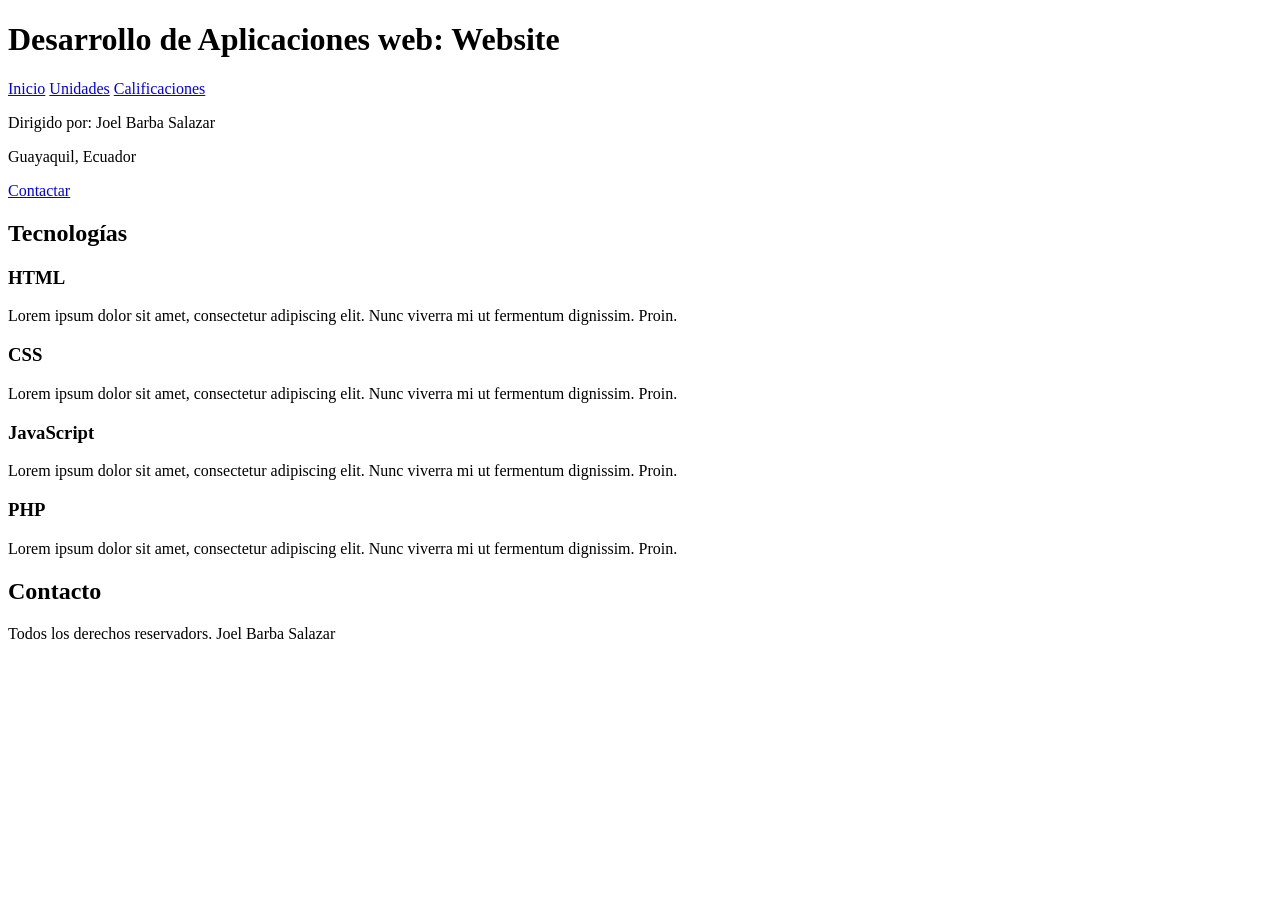
==== index.html @ 44aaf431 "first commit" ====
<!DOCTYPE html>
<html lang="en"><!-- el idioma -->
<head>
    <meta charset="UTF-8"> <!-- El encoding, ñ, tildes-->
    <meta name="viewport" content="width=device-width, initial-scale=1.0"> <!---->
    <title>DAW 6-7</title> <!-- Titulo de la pagina -->
</head>
<body>
    <header>
        <h1>Desarrollo de Aplicaciones web: Website</h1>
    </header>
    <nav>
        <a href="index.html">Inicio</a>
        <a href="unidades.html">Unidades</a>
        <a href="#">Calificaciones</a><!-- Simular el enlace -->
    </nav>
    <section>
        <p>Dirigido por: Joel Barba Salazar</p>
        <p>Guayaquil, Ecuador</p>
        <a href="#">Contactar</a>
    </section>
    <main>
        <h2>Tecnologías</h2>
        <section>
            <h3>HTML</h3>
            <p>Lorem ipsum dolor sit amet, consectetur adipiscing elit. Nunc viverra mi ut fermentum dignissim. Proin.</p>
        </section>
        <section>
            <h3>CSS</h3>
            <p>Lorem ipsum dolor sit amet, consectetur adipiscing elit. Nunc viverra mi ut fermentum dignissim. Proin.</p>
        </section>
        <section>
            <h3>JavaScript</h3>
            <p>Lorem ipsum dolor sit amet, consectetur adipiscing elit. Nunc viverra mi ut fermentum dignissim. Proin.</p>
        </section>
        <section>
            <h3>PHP</h3>
            <p>Lorem ipsum dolor sit amet, consectetur adipiscing elit. Nunc viverra mi ut fermentum dignissim. Proin.</p>
        </section>
    </main>
    <section>
        <h2>Contacto</h2>
    </section>
    <footer>
        <p>Todos los derechos reservadors. Joel Barba Salazar</p>
    </footer>
    
</body>
</html>
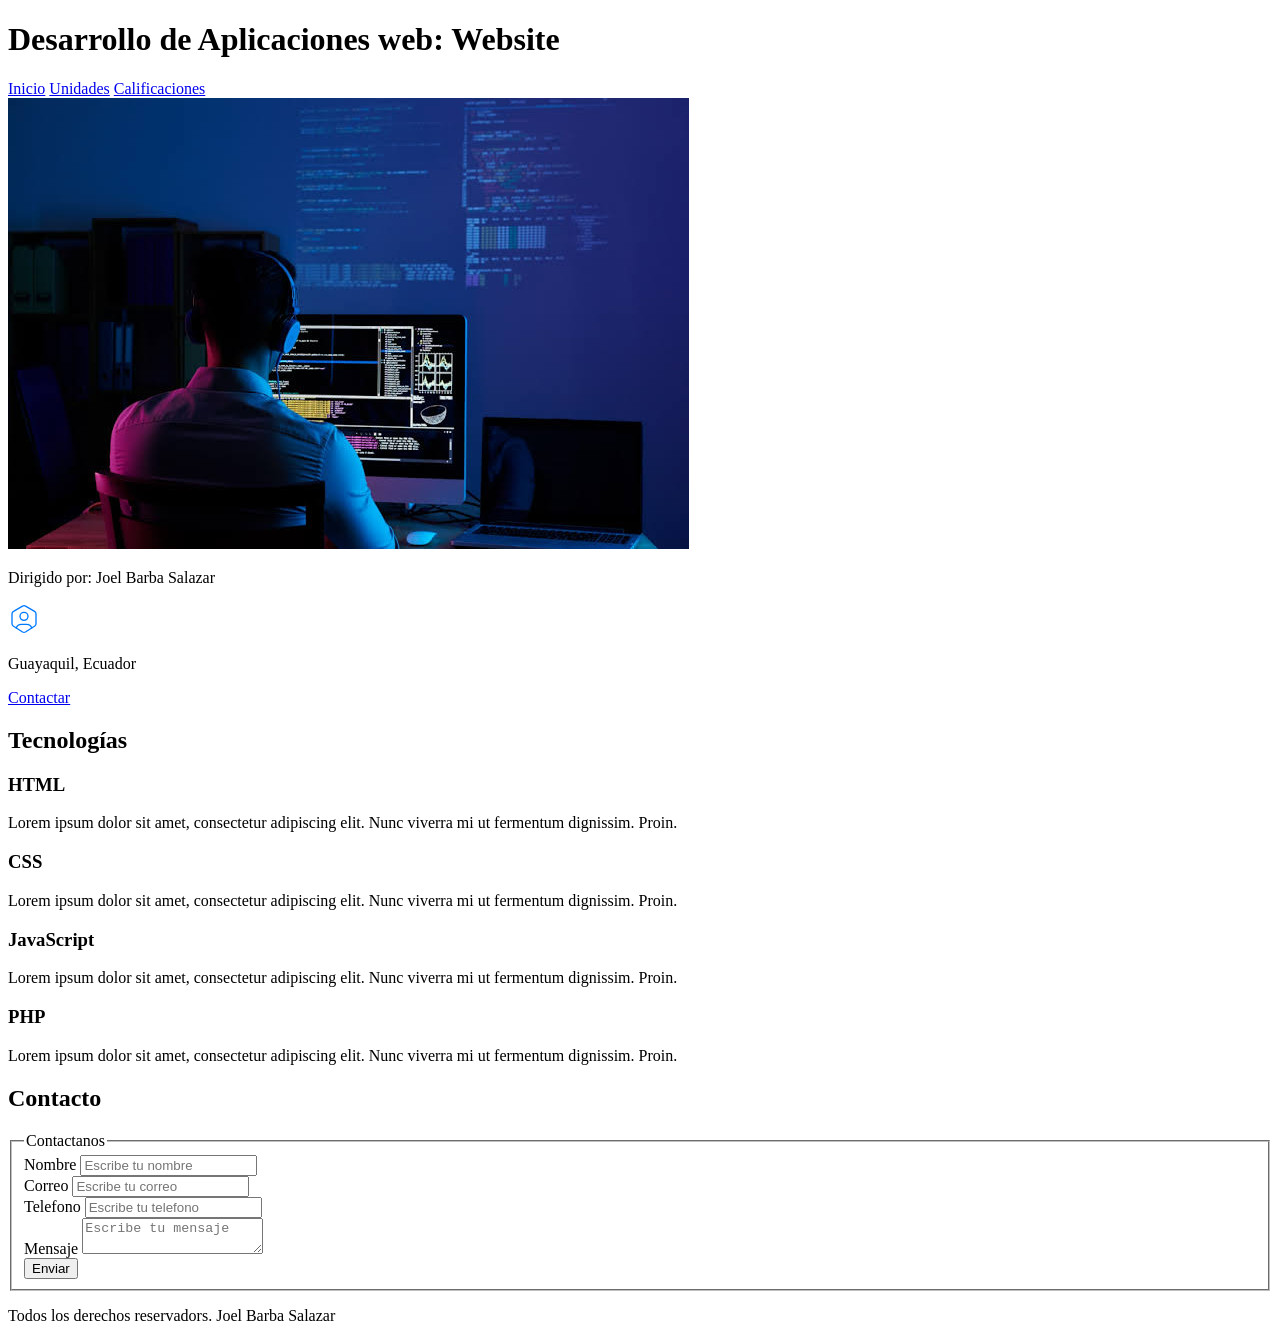
==== commit 9e15e484: "Imagenes y Formularios" ====
--- a/index.html
+++ b/index.html
@@ -1,49 +1,116 @@
-<!DOCTYPE html>
-<html lang="en"><!-- el idioma -->
-<head>
-    <meta charset="UTF-8"> <!-- El encoding, ñ, tildes-->
-    <meta name="viewport" content="width=device-width, initial-scale=1.0"> <!---->
-    <title>DAW 6-7</title> <!-- Titulo de la pagina -->
-</head>
-<body>
+<!doctype html>
+<html lang="en">
+  <!-- el idioma -->
+  <head>
+    <meta charset="UTF-8" />
+    <!-- El encoding, ñ, tildes-->
+    <meta name="viewport" content="width=device-width, initial-scale=1.0" />
+    <!---->
+    <title>DAW 6-7</title>
+    <!-- Titulo de la pagina -->
+  </head>
+  <body>
     <header>
-        <h1>Desarrollo de Aplicaciones web: Website</h1>
+      <h1>Desarrollo de Aplicaciones web: Website</h1>
     </header>
     <nav>
-        <a href="index.html">Inicio</a>
-        <a href="unidades.html">Unidades</a>
-        <a href="#">Calificaciones</a><!-- Simular el enlace -->
+      <a href="index.html">Inicio</a>
+      <a href="unidades.html">Unidades</a>
+      <a href="#">Calificaciones</a
+      ><!-- Simular el enlace -->
     </nav>
+    <img src="imagenes/devweb.jpg" />
     <section>
-        <p>Dirigido por: Joel Barba Salazar</p>
-        <p>Guayaquil, Ecuador</p>
-        <a href="#">Contactar</a>
+      <p>Dirigido por: Joel Barba Salazar</p>
+      <!--
+version: "2.31"
+unicode: "fc4e"
+
+-->
+      <svg
+        xmlns="http://www.w3.org/2000/svg"
+        width="32"
+        height="32"
+        viewBox="0 0 24 24"
+        fill="none"
+        stroke="#007aff"
+        stroke-width="1"
+        stroke-linecap="round"
+        stroke-linejoin="round"
+      >
+        <path d="M12 13a3 3 0 1 0 0 -6a3 3 0 0 0 0 6z" />
+        <path
+          d="M6.201 18.744a4 4 0 0 1 3.799 -2.744h4a4 4 0 0 1 3.798 2.741"
+        />
+        <path
+          d="M19.875 6.27c.7 .398 1.13 1.143 1.125 1.948v7.284c0 .809 -.443 1.555 -1.158 1.948l-6.75 4.27a2.269 2.269 0 0 1 -2.184 0l-6.75 -4.27a2.225 2.225 0 0 1 -1.158 -1.948v-7.285c0 -.809 .443 -1.554 1.158 -1.947l6.75 -3.98a2.33 2.33 0 0 1 2.25 0l6.75 3.98h-.033z"
+        />
+      </svg>
+
+      <p>Guayaquil, Ecuador</p>
+      <a href="#">Contactar</a>
     </section>
     <main>
-        <h2>Tecnologías</h2>
-        <section>
-            <h3>HTML</h3>
-            <p>Lorem ipsum dolor sit amet, consectetur adipiscing elit. Nunc viverra mi ut fermentum dignissim. Proin.</p>
-        </section>
-        <section>
-            <h3>CSS</h3>
-            <p>Lorem ipsum dolor sit amet, consectetur adipiscing elit. Nunc viverra mi ut fermentum dignissim. Proin.</p>
-        </section>
-        <section>
-            <h3>JavaScript</h3>
-            <p>Lorem ipsum dolor sit amet, consectetur adipiscing elit. Nunc viverra mi ut fermentum dignissim. Proin.</p>
-        </section>
-        <section>
-            <h3>PHP</h3>
-            <p>Lorem ipsum dolor sit amet, consectetur adipiscing elit. Nunc viverra mi ut fermentum dignissim. Proin.</p>
-        </section>
+      <h2>Tecnologías</h2>
+      <section>
+        <h3>HTML</h3>
+        <p>
+          Lorem ipsum dolor sit amet, consectetur adipiscing elit. Nunc viverra
+          mi ut fermentum dignissim. Proin.
+        </p>
+      </section>
+      <section>
+        <h3>CSS</h3>
+        <p>
+          Lorem ipsum dolor sit amet, consectetur adipiscing elit. Nunc viverra
+          mi ut fermentum dignissim. Proin.
+        </p>
+      </section>
+      <section>
+        <h3>JavaScript</h3>
+        <p>
+          Lorem ipsum dolor sit amet, consectetur adipiscing elit. Nunc viverra
+          mi ut fermentum dignissim. Proin.
+        </p>
+      </section>
+      <section>
+        <h3>PHP</h3>
+        <p>
+          Lorem ipsum dolor sit amet, consectetur adipiscing elit. Nunc viverra
+          mi ut fermentum dignissim. Proin.
+        </p>
+      </section>
     </main>
     <section>
-        <h2>Contacto</h2>
+      <h2>Contacto</h2>
+      <form>
+        <fieldset>
+          <legend>Contactanos</legend>
+
+          <div>
+            <label>Nombre</label>
+            <input type="text" placeholder="Escribe tu nombre" />
+          </div>
+          <div>
+            <label>Correo</label>
+            <input type="email" placeholder="Escribe tu correo" />
+          </div>
+          <div>
+            <label>Telefono</label>
+            <input type="tel" placeholder="Escribe tu telefono" />
+          </div>
+          <div>
+            <label>Mensaje</label>
+            <textarea placeholder="Escribe tu mensaje"></textarea>
+          </div>
+          <div>
+            <input type="submit" value="Enviar" />
+          </div>
+        </fieldset>
+      </form>
     </section>
     <footer>
-        <p>Todos los derechos reservadors. Joel Barba Salazar</p>
+      <p>Todos los derechos reservadors. Joel Barba Salazar</p>
     </footer>
-    
-</body>
-</html>+  </body>
+</html>
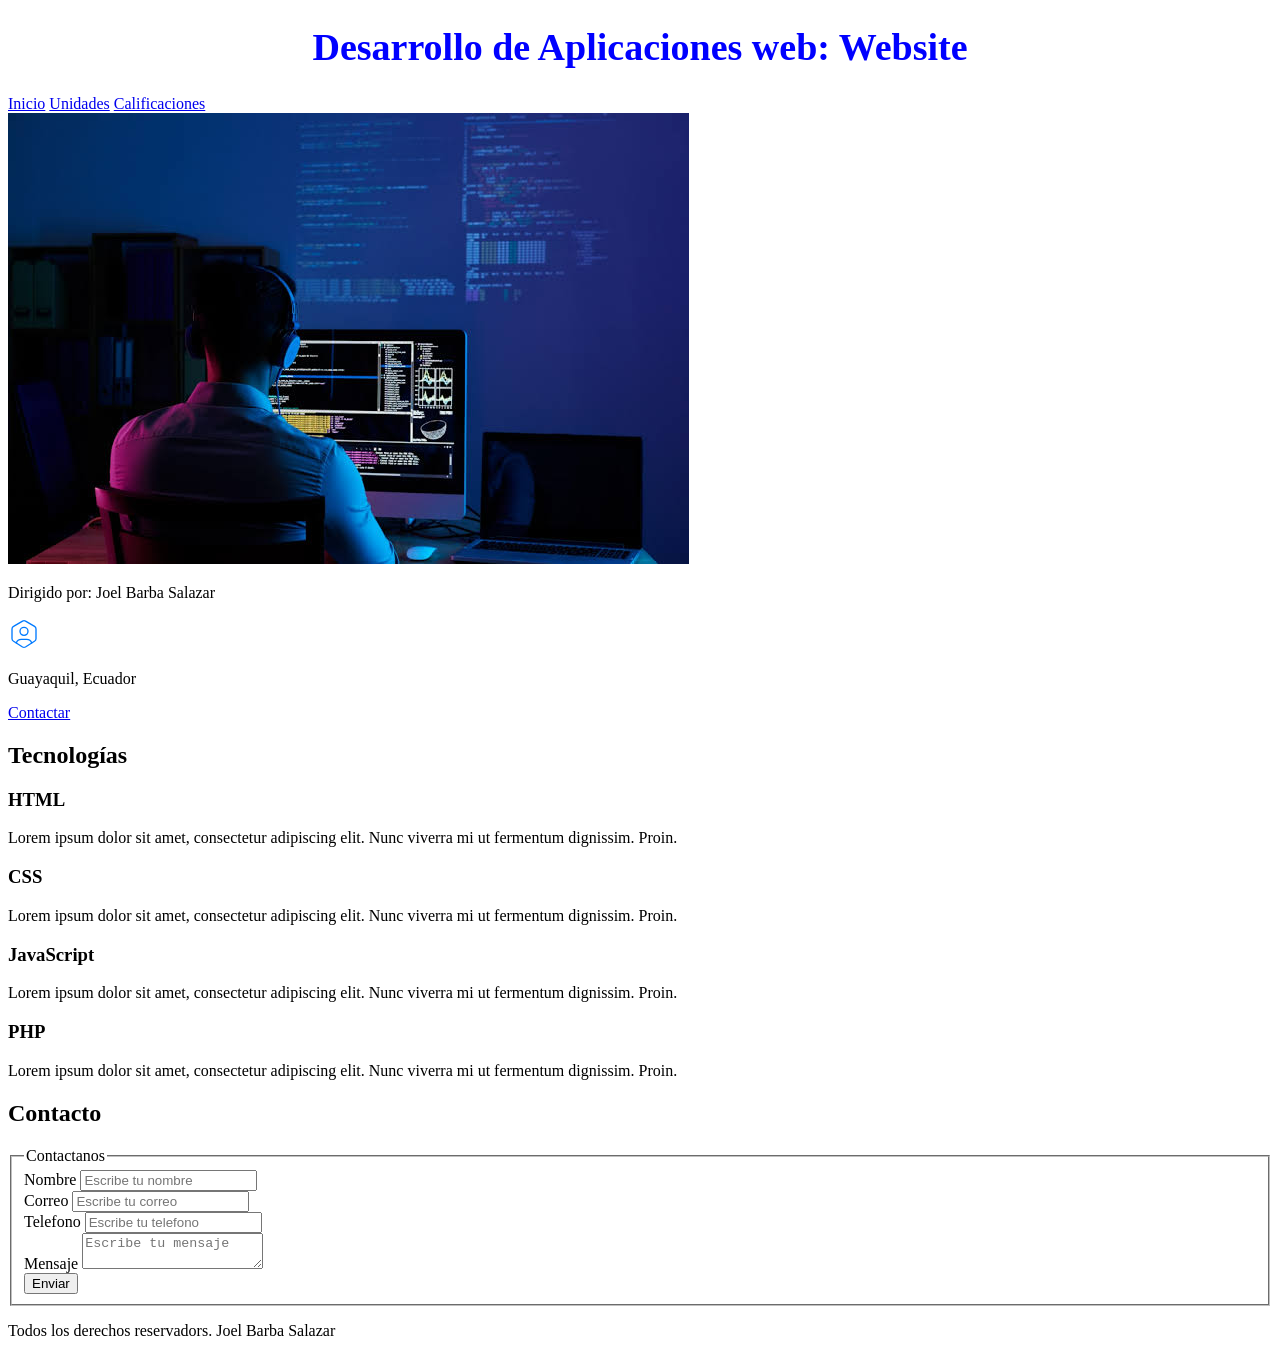
==== commit f4f96d99: "CSS, Selectores y Especificidad" ====
--- a/index.html
+++ b/index.html
@@ -8,10 +8,12 @@
     <!---->
     <title>DAW 6-7</title>
     <!-- Titulo de la pagina -->
+    <link rel="preload" href="css/styles.css" as="style" />
+    <link rel="stylesheet" href="css/styles.css" />
   </head>
   <body>
     <header>
-      <h1>Desarrollo de Aplicaciones web: Website</h1>
+      <h1 class="titulo">Desarrollo de Aplicaciones web: Website</h1>
     </header>
     <nav>
       <a href="index.html">Inicio</a>
@@ -19,7 +21,7 @@
       <a href="#">Calificaciones</a
       ><!-- Simular el enlace -->
     </nav>
-    <img src="imagenes/devweb.jpg" />
+    <img src="images/devweb.jpg" />
     <section>
       <p>Dirigido por: Joel Barba Salazar</p>
       <!--
--- a/css/styles.css
+++ b/css/styles.css
@@ -0,0 +1,17 @@
+html {
+  font-size: 62.5%;
+}
+body {
+  font-size: 16px;
+}
+.titulo {
+  /* las clases no deben iniciar con numeros*/
+  text-align: center;
+  color: blue;
+  font-size: 3.8rem;
+}
+
+span {
+  font-size: 2rem;
+  color: brown !important;
+}
--- a/css/styles.css
+++ b/css/styles.css
@@ -0,0 +1,17 @@
+html {
+  font-size: 62.5%;
+}
+body {
+  font-size: 16px;
+}
+.titulo {
+  /* las clases no deben iniciar con numeros*/
+  text-align: center;
+  color: blue;
+  font-size: 3.8rem;
+}
+
+span {
+  font-size: 2rem;
+  color: brown !important;
+}
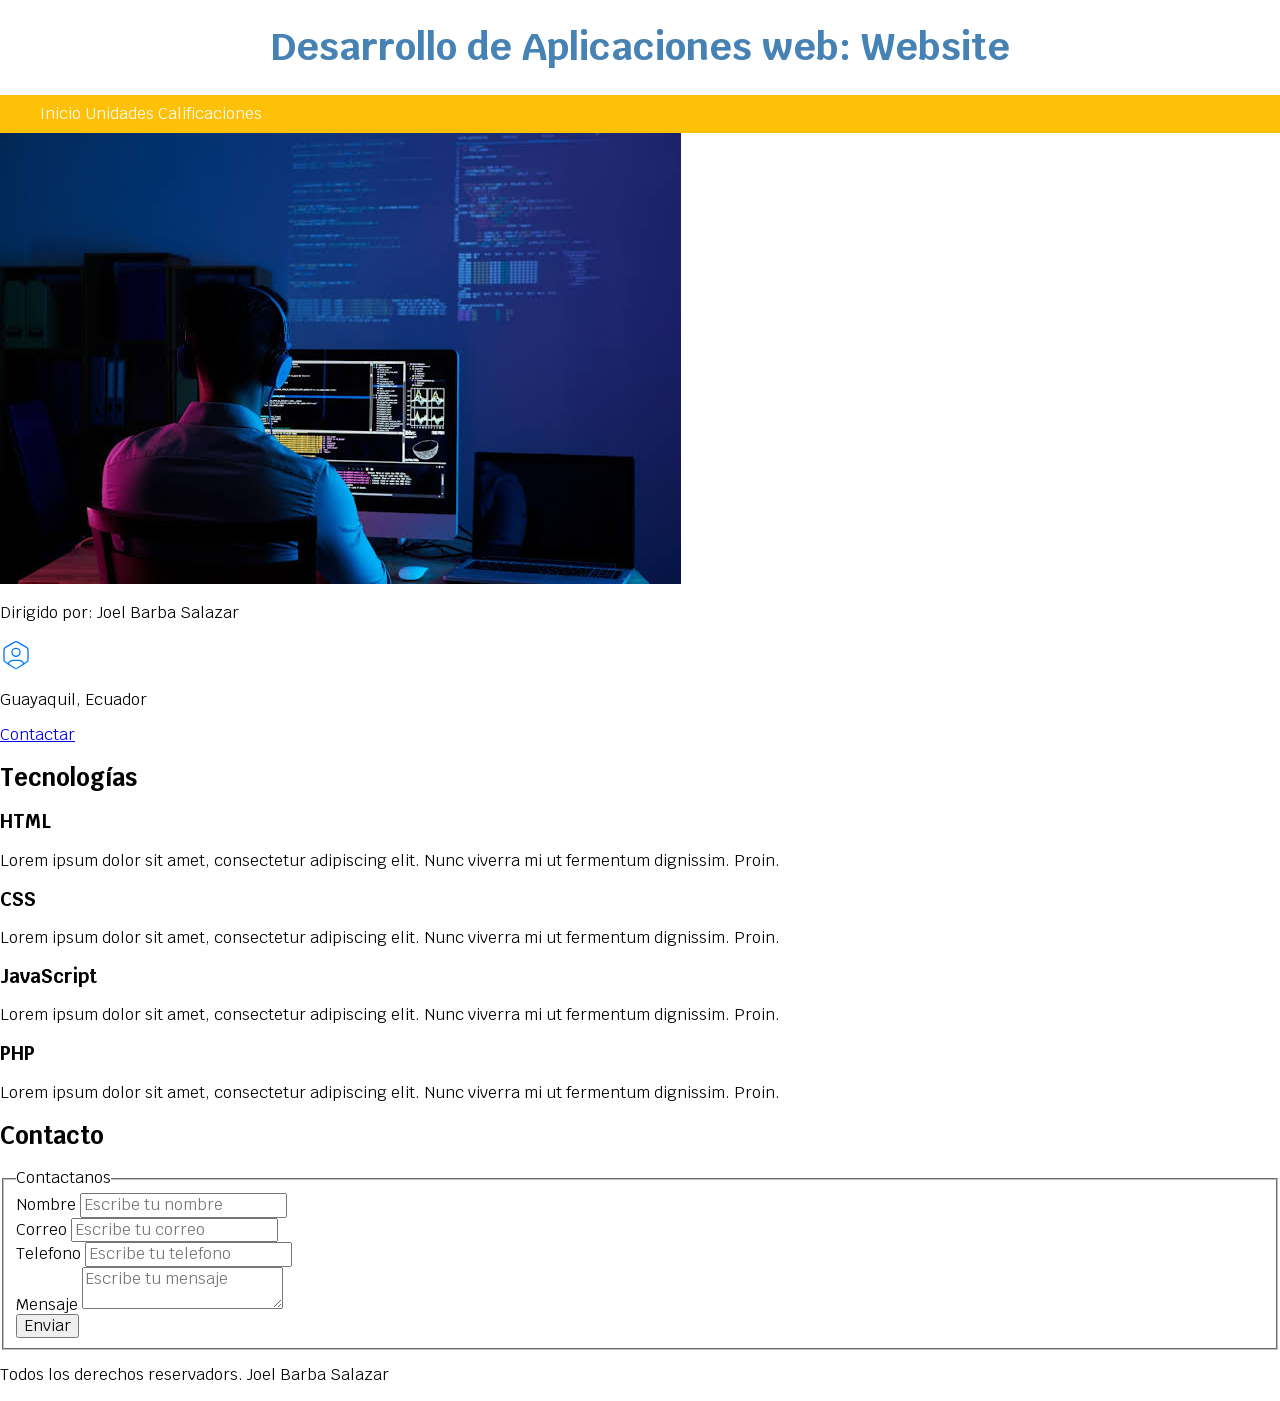
==== commit 563ae71e: "Colors y Display" ====
--- a/index.html
+++ b/index.html
@@ -8,19 +8,30 @@
     <!---->
     <title>DAW 6-7</title>
     <!-- Titulo de la pagina -->
+    <link rel="preload" href="css/normalize.css" as="style" />
+    <link rel="stylesheet" href="css/normalize.css" />
     <link rel="preload" href="css/styles.css" as="style" />
     <link rel="stylesheet" href="css/styles.css" />
+    <link rel="preconnect" href="https://fonts.googleapis.com" />
+    <link rel="preconnect" href="https://fonts.gstatic.com" crossorigin />
+    <link
+      href="https://fonts.googleapis.com/css2?family=Krub:ital,wght@0,300;0,400;0,600;0,700;1,300;1,400;1,600;1,700&display=swap"
+      rel="stylesheet"
+    />
   </head>
   <body>
     <header>
       <h1 class="titulo">Desarrollo de Aplicaciones web: Website</h1>
     </header>
-    <nav>
-      <a href="index.html">Inicio</a>
-      <a href="unidades.html">Unidades</a>
-      <a href="#">Calificaciones</a
-      ><!-- Simular el enlace -->
-    </nav>
+    <div class="nav-bg">
+      <nav class="navegacion-principal contenedor">
+        <a href="index.html">Inicio</a>
+        <a href="unidades.html">Unidades</a>
+        <a href="#">Calificaciones</a
+        ><!-- Simular el enlace -->
+      </nav>
+    </div>
+
     <img src="images/devweb.jpg" />
     <section>
       <p>Dirigido por: Joel Barba Salazar</p>
--- a/css/styles.css
+++ b/css/styles.css
@@ -1,17 +1,51 @@
+:root {
+  /*pseudoelementos para crear variables personalizadas
+  tambien conocidos como custom properties*/
+  --blanco: #ffffff;
+  --oscuro: #212121;
+  --primario: #4682b4;
+  --secundario: rgba(255, 193, 7, 1);
+  --gris: #757575;
+}
 html {
   font-size: 62.5%;
 }
 body {
   font-size: 16px;
+  font-family: "Krub", sans-serif;
+  /*colocarlo aca para que se aplique a todo*/
 }
 .titulo {
   /* las clases no deben iniciar con numeros*/
   text-align: center;
-  color: blue;
+  color: var(--primario);
   font-size: 3.8rem;
+  /*font-family: "Times New Roman", Times, serif; FUENTES SEGURAS*/
 }
 
-span {
+.titulo span {
   font-size: 2rem;
-  color: brown !important;
 }
+
+.contenedor {
+  width: 120rem;
+  margin-top: 0rem;
+  margin-left: auto;
+  margin-right: auto;
+  margin-bottom: 0rem;
+
+  /*margin: 0 auto 0 auto;*/
+  /*margin: 0 auto;*/
+}
+.nav-bg {
+  background-color: var(--secundario);
+}
+.navegacion-principal {
+  padding: 1rem;
+}
+.navegacion-principal a {
+  color: var(--blanco);
+  text-decoration: none;
+  /*Text-Decoration se utiliza
+  para quitar el subrayado a enlaces*/
+}
--- a/css/styles.css
+++ b/css/styles.css
@@ -1,17 +1,51 @@
+:root {
+  /*pseudoelementos para crear variables personalizadas
+  tambien conocidos como custom properties*/
+  --blanco: #ffffff;
+  --oscuro: #212121;
+  --primario: #4682b4;
+  --secundario: rgba(255, 193, 7, 1);
+  --gris: #757575;
+}
 html {
   font-size: 62.5%;
 }
 body {
   font-size: 16px;
+  font-family: "Krub", sans-serif;
+  /*colocarlo aca para que se aplique a todo*/
 }
 .titulo {
   /* las clases no deben iniciar con numeros*/
   text-align: center;
-  color: blue;
+  color: var(--primario);
   font-size: 3.8rem;
+  /*font-family: "Times New Roman", Times, serif; FUENTES SEGURAS*/
 }
 
-span {
+.titulo span {
   font-size: 2rem;
-  color: brown !important;
 }
+
+.contenedor {
+  width: 120rem;
+  margin-top: 0rem;
+  margin-left: auto;
+  margin-right: auto;
+  margin-bottom: 0rem;
+
+  /*margin: 0 auto 0 auto;*/
+  /*margin: 0 auto;*/
+}
+.nav-bg {
+  background-color: var(--secundario);
+}
+.navegacion-principal {
+  padding: 1rem;
+}
+.navegacion-principal a {
+  color: var(--blanco);
+  text-decoration: none;
+  /*Text-Decoration se utiliza
+  para quitar el subrayado a enlaces*/
+}
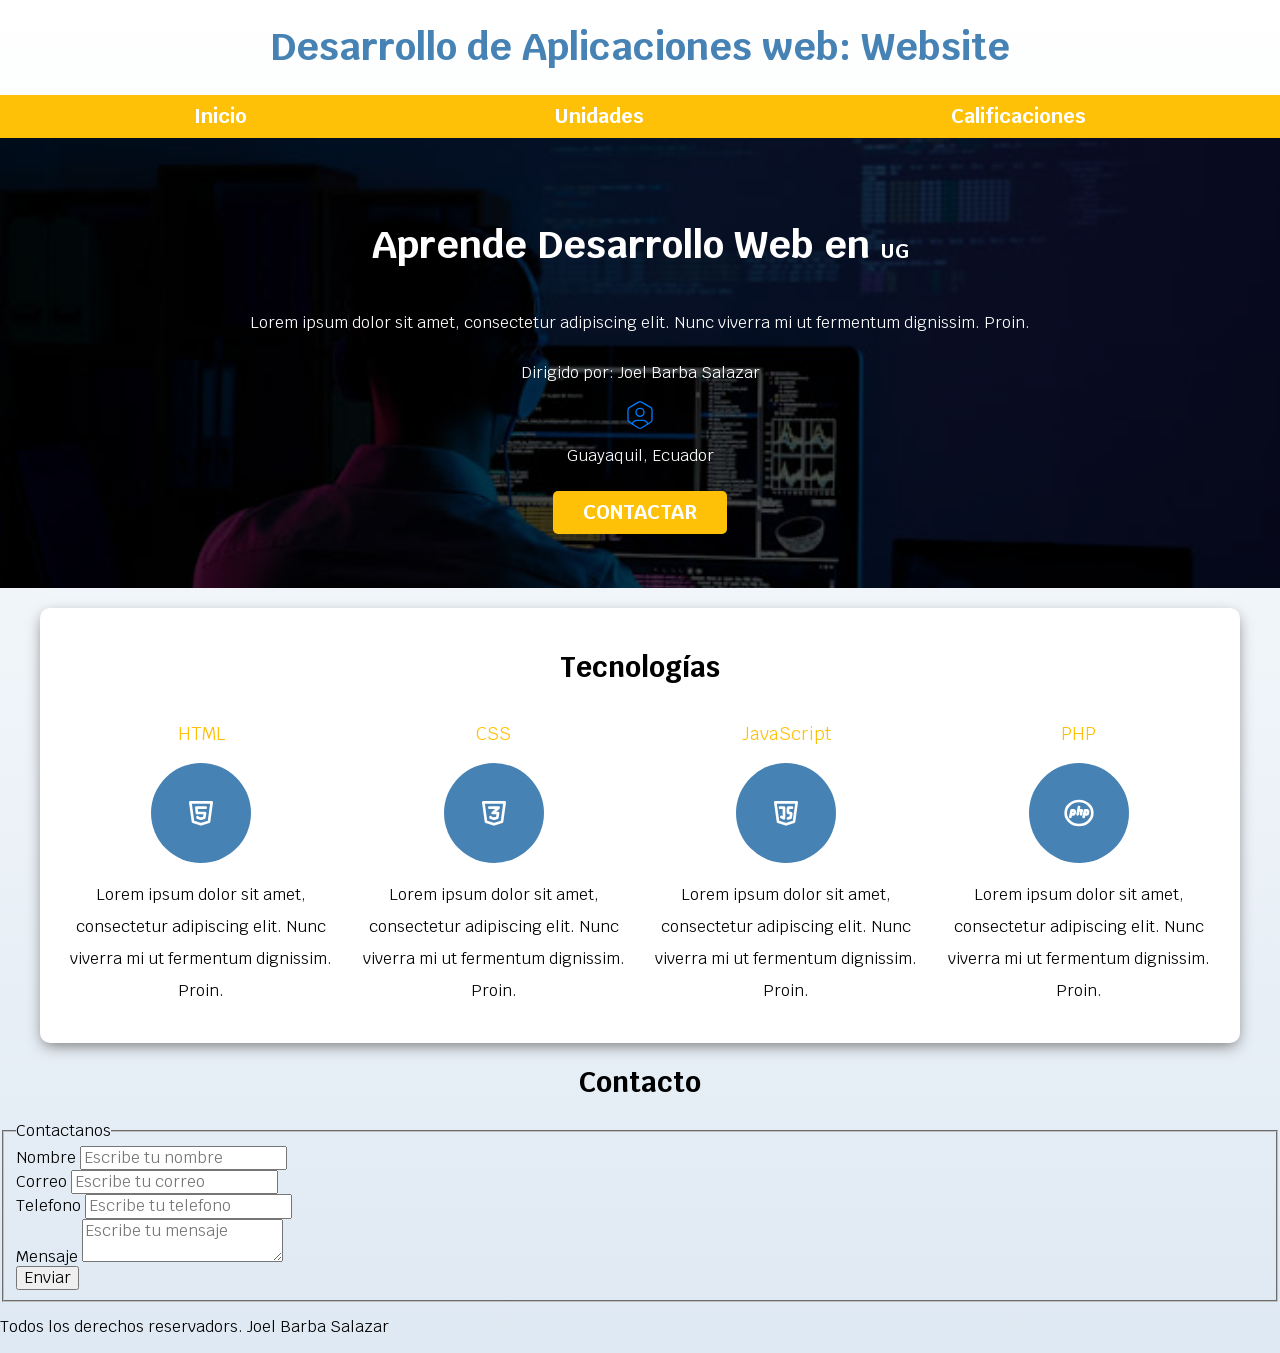
==== commit 38e9c5b7: "Grid" ====
--- a/index.html
+++ b/index.html
@@ -31,68 +31,146 @@
         ><!-- Simular el enlace -->
       </nav>
     </div>
-
-    <img src="images/devweb.jpg" />
-    <section>
-      <p>Dirigido por: Joel Barba Salazar</p>
-      <!--
-version: "2.31"
-unicode: "fc4e"
-
--->
-      <svg
-        xmlns="http://www.w3.org/2000/svg"
-        width="32"
-        height="32"
-        viewBox="0 0 24 24"
-        fill="none"
-        stroke="#007aff"
-        stroke-width="1"
-        stroke-linecap="round"
-        stroke-linejoin="round"
-      >
-        <path d="M12 13a3 3 0 1 0 0 -6a3 3 0 0 0 0 6z" />
-        <path
-          d="M6.201 18.744a4 4 0 0 1 3.799 -2.744h4a4 4 0 0 1 3.798 2.741"
-        />
-        <path
-          d="M19.875 6.27c.7 .398 1.13 1.143 1.125 1.948v7.284c0 .809 -.443 1.555 -1.158 1.948l-6.75 4.27a2.269 2.269 0 0 1 -2.184 0l-6.75 -4.27a2.225 2.225 0 0 1 -1.158 -1.948v-7.285c0 -.809 .443 -1.554 1.158 -1.947l6.75 -3.98a2.33 2.33 0 0 1 2.25 0l6.75 3.98h-.033z"
-        />
-      </svg>
-
-      <p>Guayaquil, Ecuador</p>
-      <a href="#">Contactar</a>
-    </section>
-    <main>
-      <h2>Tecnologías</h2>
-      <section>
-        <h3>HTML</h3>
+    <section class="hero">
+      <div class="contenido-hero">
+        <h2 class="titulo">Aprende Desarrollo Web en <span>UG</span></h2>
         <p>
           Lorem ipsum dolor sit amet, consectetur adipiscing elit. Nunc viverra
           mi ut fermentum dignissim. Proin.
         </p>
-      </section>
-      <section>
-        <h3>CSS</h3>
-        <p>
-          Lorem ipsum dolor sit amet, consectetur adipiscing elit. Nunc viverra
-          mi ut fermentum dignissim. Proin.
-        </p>
-      </section>
-      <section>
-        <h3>JavaScript</h3>
-        <p>
-          Lorem ipsum dolor sit amet, consectetur adipiscing elit. Nunc viverra
-          mi ut fermentum dignissim. Proin.
-        </p>
-      </section>
-      <section>
-        <h3>PHP</h3>
-        <p>
-          Lorem ipsum dolor sit amet, consectetur adipiscing elit. Nunc viverra
-          mi ut fermentum dignissim. Proin.
-        </p>
-      </section>
+        <p>Dirigido por: Joel Barba Salazar</p>
+        <svg
+          xmlns="http://www.w3.org/2000/svg"
+          width="32"
+          height="32"
+          viewBox="0 0 24 24"
+          fill="none"
+          stroke="#007aff"
+          stroke-width="1"
+          stroke-linecap="round"
+          stroke-linejoin="round"
+        >
+          <path d="M12 13a3 3 0 1 0 0 -6a3 3 0 0 0 0 6z" />
+          <path
+            d="M6.201 18.744a4 4 0 0 1 3.799 -2.744h4a4 4 0 0 1 3.798 2.741"
+          />
+          <path
+            d="M19.875 6.27c.7 .398 1.13 1.143 1.125 1.948v7.284c0 .809 -.443 1.555 -1.158 1.948l-6.75 4.27a2.269 2.269 0 0 1 -2.184 0l-6.75 -4.27a2.225 2.225 0 0 1 -1.158 -1.948v-7.285c0 -.809 .443 -1.554 1.158 -1.947l6.75 -3.98a2.33 2.33 0 0 1 2.25 0l6.75 3.98h-.033z"
+          />
+        </svg>
+        <p>Guayaquil, Ecuador</p>
+        <a class="boton" href="#">Contactar</a>
+      </div>
+    </section>
+    <main class="sombra contenedor">
+      <h2>Tecnologías</h2>
+      <div class="lenguajes">
+        <section class="lenguaje">
+          <h3>HTML</h3>
+          <div class="iconos">
+            <svg
+              xmlns="http://www.w3.org/2000/svg"
+              width="32"
+              height="32"
+              viewBox="0 0 24 24"
+              fill="none"
+              stroke="white"
+              stroke-width="2"
+              stroke-linecap="round"
+              stroke-linejoin="round"
+            >
+              <path d="M20 4l-2 14.5l-6 2l-6 -2l-2 -14.5l16 0" />
+              <path d="M15.5 8h-7l.5 4h6l-.5 3.5l-2.5 .75l-2.5 -.75l-.1 -.5" />
+            </svg>
+          </div>
+          <p>
+            Lorem ipsum dolor sit amet, consectetur adipiscing elit. Nunc
+            viverra mi ut fermentum dignissim. Proin.
+          </p>
+        </section>
+        <section class="lenguaje">
+          <h3>CSS</h3>
+          <div class="iconos">
+            <svg
+              xmlns="http://www.w3.org/2000/svg"
+              width="32"
+              height="32"
+              viewBox="0 0 24 24"
+              fill="none"
+              stroke="white"
+              stroke-width="2"
+              stroke-linecap="round"
+              stroke-linejoin="round"
+            >
+              <path d="M20 4l-2 14.5l-6 2l-6 -2l-2 -14.5l16 0" />
+              <path d="M8.5 8h7l-4.5 4h4l-.5 3.5l-2.5 .75l-2.5 -.75l-.1 -.5" />
+            </svg>
+          </div>
+
+          <p>
+            Lorem ipsum dolor sit amet, consectetur adipiscing elit. Nunc
+            viverra mi ut fermentum dignissim. Proin.
+          </p>
+        </section>
+        <section class="lenguaje">
+          <h3>JavaScript</h3>
+          <div class="iconos">
+            <svg
+              xmlns="http://www.w3.org/2000/svg"
+              width="32"
+              height="32"
+              viewBox="0 0 24 24"
+              fill="none"
+              stroke="white"
+              stroke-width="2"
+              stroke-linecap="round"
+              stroke-linejoin="round"
+            >
+              <path d="M20 4l-2 14.5l-6 2l-6 -2l-2 -14.5l16 0" />
+              <path d="M7.5 8h3v8l-2 -1" />
+              <path
+                d="M16.5 8h-2.5a.5 .5 0 0 0 -.5 .5v3a.5 .5 0 0 0 .5 .5h1.423a.5 .5 0 0 1 .495 .57l-.418 2.93l-2 .5"
+              />
+            </svg>
+          </div>
+
+          <p>
+            Lorem ipsum dolor sit amet, consectetur adipiscing elit. Nunc
+            viverra mi ut fermentum dignissim. Proin.
+          </p>
+        </section>
+        <section class="lenguaje">
+          <h3>PHP</h3>
+          <div class="iconos">
+            <svg
+              xmlns="http://www.w3.org/2000/svg"
+              width="32"
+              height="32"
+              viewBox="0 0 24 24"
+              fill="none"
+              stroke="white"
+              stroke-width="2"
+              stroke-linecap="round"
+              stroke-linejoin="round"
+            >
+              <path d="M2 12a10 9 0 1 0 20 0a10 9 0 1 0 -20 0" />
+              <path
+                d="M5.5 15l.395 -1.974l.605 -3.026h1.32a1 1 0 0 1 .986 1.164l-.167 1a1 1 0 0 1 -.986 .836h-1.653"
+              />
+              <path
+                d="M15.5 15l.395 -1.974l.605 -3.026h1.32a1 1 0 0 1 .986 1.164l-.167 1a1 1 0 0 1 -.986 .836h-1.653"
+              />
+              <path d="M12 7.5l-1 5.5" />
+              <path d="M11.6 10h2.4l-.5 3" />
+            </svg>
+          </div>
+
+          <p>
+            Lorem ipsum dolor sit amet, consectetur adipiscing elit. Nunc
+            viverra mi ut fermentum dignissim. Proin.
+          </p>
+        </section>
+      </div>
     </main>
     <section>
       <h2>Contacto</h2>
--- a/css/styles.css
+++ b/css/styles.css
@@ -9,11 +9,19 @@
 }
 html {
   font-size: 62.5%;
+  box-sizing: border-box;
+}
+*,
+*::before,
+*::after {
+  box-sizing: inherit;
 }
 body {
   font-size: 16px;
   font-family: "Krub", sans-serif;
   /*colocarlo aca para que se aplique a todo*/
+  background-image: linear-gradient(to top, #dfe9f3 0%, var(--blanco) 100%);
+  /* to right, to left, to top, to bottom*/
 }
 .titulo {
   /* las clases no deben iniciar con numeros*/
@@ -28,12 +36,14 @@
 }
 
 .contenedor {
-  width: 120rem;
-  margin-top: 0rem;
-  margin-left: auto;
-  margin-right: auto;
-  margin-bottom: 0rem;
-
+  width: 100%;
+  max-width: 120rem;
+  margin: 0 auto;
+  /*
+max-width: 120rem; establece que el contenedor puede medir como máximo 1200 píxeles.
+width: 100%; permite que ocupe el ancho disponible en pantallas pequeñas.
+margin: 0 auto; centra el contenedor horizontalmente.
+  */
   /*margin: 0 auto 0 auto;*/
   /*margin: 0 auto;*/
 }
@@ -41,11 +51,146 @@
   background-color: var(--secundario);
 }
 .navegacion-principal {
-  padding: 1rem;
+  display: flex;
+  flex-direction: column; /* por defecto es row*/
+  align-items: center; /*espacio entre elementos*/
+  /* align-items: center; -> el justify de los columns */
 }
+@media (min-width: 480px) {
+}
+@media (min-width: 768px) {
+  .navegacion-principal {
+    flex-direction: row;
+    justify-content: space-around; /*espacio entre elementos*/
+  }
+}
+@media (min-width: 1140px) {
+}
+@media (min-width: 1400px) {
+}
+
 .navegacion-principal a {
+  display: block;
+  text-align: center;
   color: var(--blanco);
   text-decoration: none;
+  padding: 1rem;
+  font-size: 2rem;
+  font-weight: bold;
   /*Text-Decoration se utiliza
   para quitar el subrayado a enlaces*/
 }
+.navegacion-principal a:hover {
+  background-color: var(--primario);
+  color: var(--oscuro);
+}
+.hero {
+  background-image: url("../images/devweb.jpg");
+  background-repeat: no-repeat;
+  background-size: cover;
+  height: 450px;
+  padding: 20px;
+  position: relative;
+  background-position: center center;
+}
+.contenido-hero {
+  position: absolute;
+  width: 100%;
+  height: 100%;
+  background-color: rgba(0, 0, 0, 0.7); /**Anterior **/
+  background-color: rgb(0 0 0 / 70%);
+  bottom: 0;
+  left: 0;
+  right: 0;
+  top: 0;
+
+  /*alinear horizontal y vertical*/
+  display: flex;
+  flex-direction: column;
+  align-items: center;
+  justify-content: center;
+}
+
+.contenido-hero h2,
+.contenido-hero p {
+  color: var(--blanco);
+  text-align: center;
+}
+h1 {
+  font-size: 3.8rem;
+}
+h2 {
+  font-size: 2.8rem;
+}
+h3 {
+  font-size: 1.8rem;
+}
+h1,
+h2,
+h3 {
+  text-align: center;
+}
+.boton {
+  background-color: var(--secundario);
+  color: var(--blanco);
+  padding: 1rem 3rem;
+  margin-top: 1rem;
+  font-size: 2rem;
+  text-decoration: none;
+  text-transform: uppercase;
+  font-weight: bold;
+  border-radius: 0.5rem;
+  width: 90%;
+  text-align: center;
+}
+@media (min-width: 480px) {
+  .boton {
+    width: auto; /*se resetea el tamaño*/
+  }
+}
+.sombra {
+  box-shadow: 0px 5px 15px -3px #707070;
+  background-color: var(--blanco);
+  padding: 2rem;
+  border-radius: 1rem;
+  margin-top: 2rem;
+}
+
+@media (min-width: 768px) {
+  .lenguajes {
+    display: grid;
+    /*grid-template-columns: 300px 300px;
+    grid-template-rows: 200px 800px;*/
+    /*grid-template-columns: 25% 25% 25% 25%;
+    grid-template-columns: repeat(4, 1fr);*/
+    grid-template-columns: 1fr 1fr 1fr 1fr;
+    text-align: center;
+    column-gap: 1rem; /*poner espacio entre columnas*/
+
+    /*grid: 200px 800px / 300px 300px;*/
+    /*filas / columnas*/
+  }
+}
+.lenguaje {
+  display: flex;
+  flex-direction: column;
+  align-items: center;
+}
+.lenguaje h3 {
+  color: var(--secundario);
+  font-weight: normal;
+}
+.lenguaje p {
+  line-height: 2;
+  text-align: center;
+}
+.lenguaje .iconos {
+  height: 10rem;
+  width: 10rem;
+  background-color: var(--primario);
+  border-radius: 50%;
+  display: flex;
+  flex-direction: row;
+  justify-content: center;
+  align-items: center;
+}
--- a/css/styles.css
+++ b/css/styles.css
@@ -9,11 +9,19 @@
 }
 html {
   font-size: 62.5%;
+  box-sizing: border-box;
+}
+*,
+*::before,
+*::after {
+  box-sizing: inherit;
 }
 body {
   font-size: 16px;
   font-family: "Krub", sans-serif;
   /*colocarlo aca para que se aplique a todo*/
+  background-image: linear-gradient(to top, #dfe9f3 0%, var(--blanco) 100%);
+  /* to right, to left, to top, to bottom*/
 }
 .titulo {
   /* las clases no deben iniciar con numeros*/
@@ -28,12 +36,14 @@
 }
 
 .contenedor {
-  width: 120rem;
-  margin-top: 0rem;
-  margin-left: auto;
-  margin-right: auto;
-  margin-bottom: 0rem;
-
+  width: 100%;
+  max-width: 120rem;
+  margin: 0 auto;
+  /*
+max-width: 120rem; establece que el contenedor puede medir como máximo 1200 píxeles.
+width: 100%; permite que ocupe el ancho disponible en pantallas pequeñas.
+margin: 0 auto; centra el contenedor horizontalmente.
+  */
   /*margin: 0 auto 0 auto;*/
   /*margin: 0 auto;*/
 }
@@ -41,11 +51,146 @@
   background-color: var(--secundario);
 }
 .navegacion-principal {
-  padding: 1rem;
+  display: flex;
+  flex-direction: column; /* por defecto es row*/
+  align-items: center; /*espacio entre elementos*/
+  /* align-items: center; -> el justify de los columns */
 }
+@media (min-width: 480px) {
+}
+@media (min-width: 768px) {
+  .navegacion-principal {
+    flex-direction: row;
+    justify-content: space-around; /*espacio entre elementos*/
+  }
+}
+@media (min-width: 1140px) {
+}
+@media (min-width: 1400px) {
+}
+
 .navegacion-principal a {
+  display: block;
+  text-align: center;
   color: var(--blanco);
   text-decoration: none;
+  padding: 1rem;
+  font-size: 2rem;
+  font-weight: bold;
   /*Text-Decoration se utiliza
   para quitar el subrayado a enlaces*/
 }
+.navegacion-principal a:hover {
+  background-color: var(--primario);
+  color: var(--oscuro);
+}
+.hero {
+  background-image: url("../images/devweb.jpg");
+  background-repeat: no-repeat;
+  background-size: cover;
+  height: 450px;
+  padding: 20px;
+  position: relative;
+  background-position: center center;
+}
+.contenido-hero {
+  position: absolute;
+  width: 100%;
+  height: 100%;
+  background-color: rgba(0, 0, 0, 0.7); /**Anterior **/
+  background-color: rgb(0 0 0 / 70%);
+  bottom: 0;
+  left: 0;
+  right: 0;
+  top: 0;
+
+  /*alinear horizontal y vertical*/
+  display: flex;
+  flex-direction: column;
+  align-items: center;
+  justify-content: center;
+}
+
+.contenido-hero h2,
+.contenido-hero p {
+  color: var(--blanco);
+  text-align: center;
+}
+h1 {
+  font-size: 3.8rem;
+}
+h2 {
+  font-size: 2.8rem;
+}
+h3 {
+  font-size: 1.8rem;
+}
+h1,
+h2,
+h3 {
+  text-align: center;
+}
+.boton {
+  background-color: var(--secundario);
+  color: var(--blanco);
+  padding: 1rem 3rem;
+  margin-top: 1rem;
+  font-size: 2rem;
+  text-decoration: none;
+  text-transform: uppercase;
+  font-weight: bold;
+  border-radius: 0.5rem;
+  width: 90%;
+  text-align: center;
+}
+@media (min-width: 480px) {
+  .boton {
+    width: auto; /*se resetea el tamaño*/
+  }
+}
+.sombra {
+  box-shadow: 0px 5px 15px -3px #707070;
+  background-color: var(--blanco);
+  padding: 2rem;
+  border-radius: 1rem;
+  margin-top: 2rem;
+}
+
+@media (min-width: 768px) {
+  .lenguajes {
+    display: grid;
+    /*grid-template-columns: 300px 300px;
+    grid-template-rows: 200px 800px;*/
+    /*grid-template-columns: 25% 25% 25% 25%;
+    grid-template-columns: repeat(4, 1fr);*/
+    grid-template-columns: 1fr 1fr 1fr 1fr;
+    text-align: center;
+    column-gap: 1rem; /*poner espacio entre columnas*/
+
+    /*grid: 200px 800px / 300px 300px;*/
+    /*filas / columnas*/
+  }
+}
+.lenguaje {
+  display: flex;
+  flex-direction: column;
+  align-items: center;
+}
+.lenguaje h3 {
+  color: var(--secundario);
+  font-weight: normal;
+}
+.lenguaje p {
+  line-height: 2;
+  text-align: center;
+}
+.lenguaje .iconos {
+  height: 10rem;
+  width: 10rem;
+  background-color: var(--primario);
+  border-radius: 50%;
+  display: flex;
+  flex-direction: row;
+  justify-content: center;
+  align-items: center;
+}
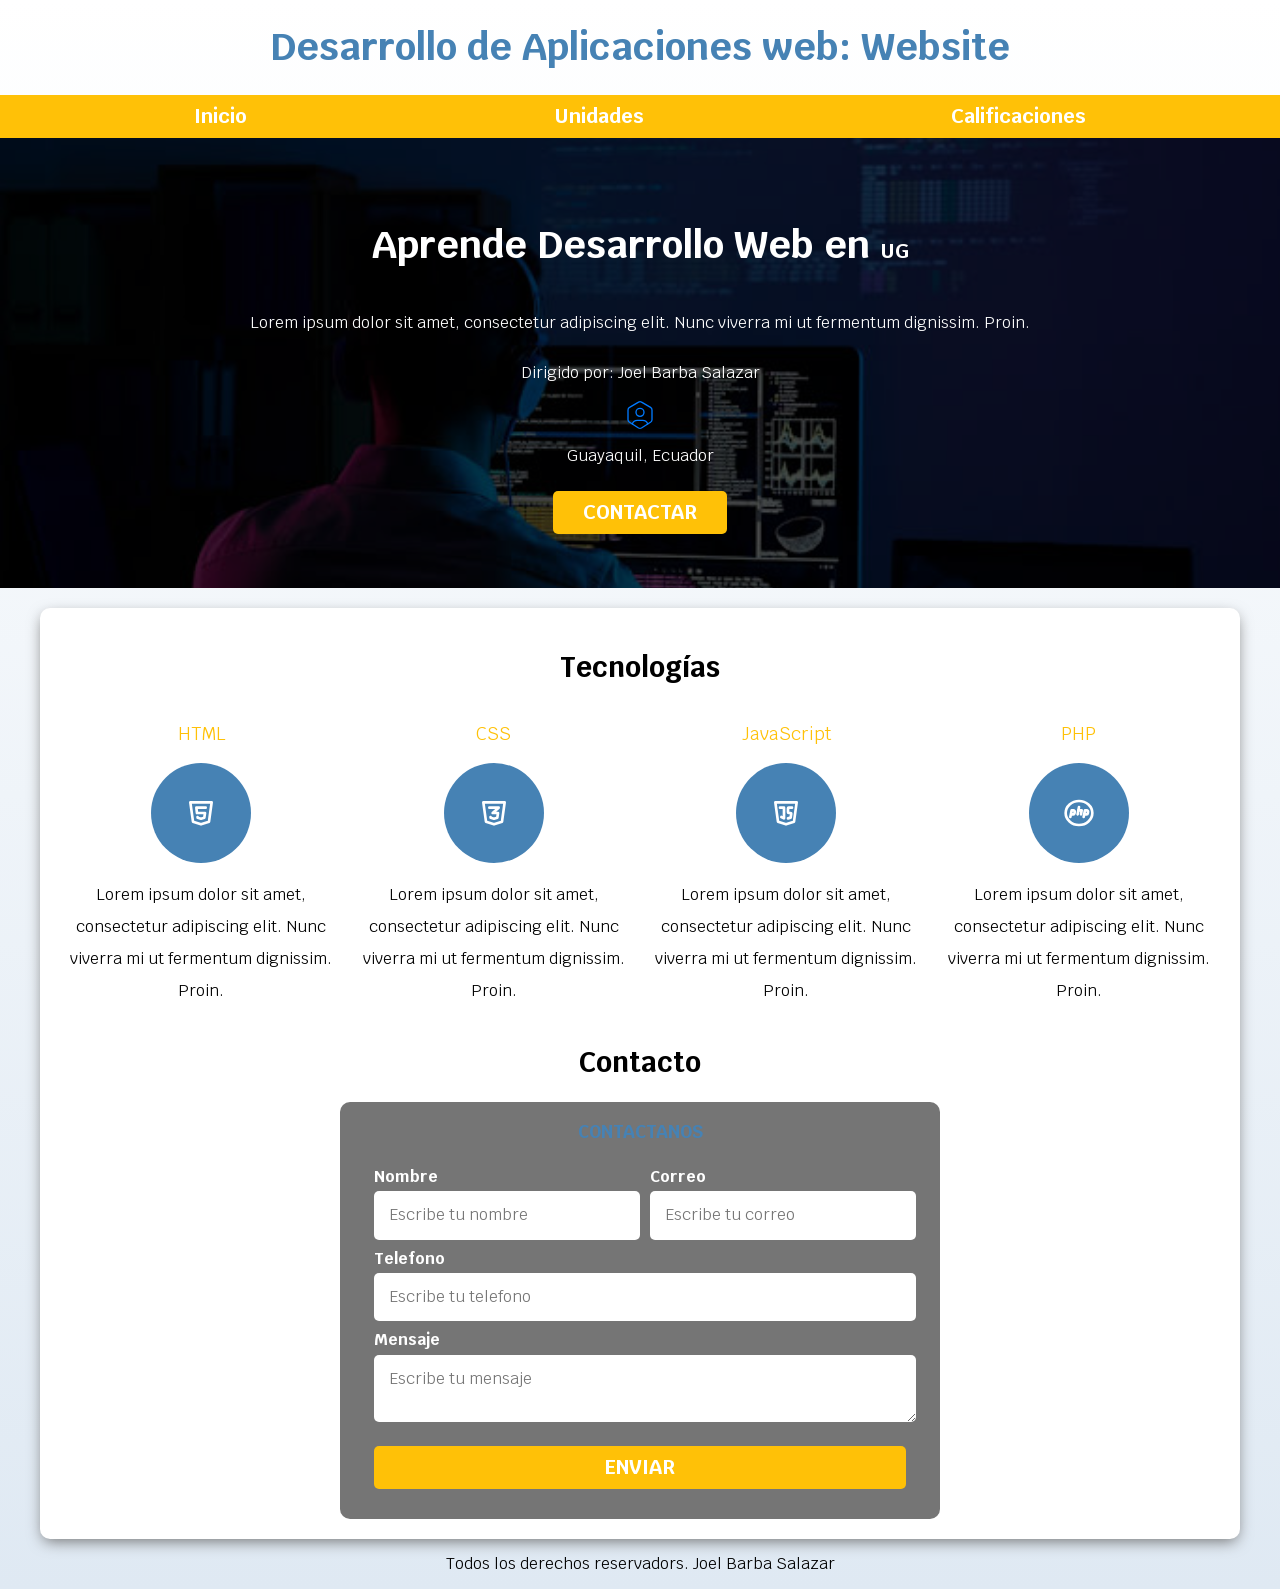
==== commit 24ac9cf3: "Formulario con CSS" ====
--- a/index.html
+++ b/index.html
@@ -171,36 +171,52 @@
           </p>
         </section>
       </div>
+      <section>
+        <h2>Contacto</h2>
+        <form class="formulario">
+          <fieldset>
+            <legend>Contactanos</legend>
+            <div class="contenedor-campos">
+              <div class="campo">
+                <label>Nombre</label>
+                <input
+                  class="input-text"
+                  type="text"
+                  placeholder="Escribe tu nombre"
+                />
+              </div>
+              <div class="campo">
+                <label>Correo</label>
+                <input
+                  class="input-text"
+                  type="email"
+                  placeholder="Escribe tu correo"
+                />
+              </div>
+              <div class="campo">
+                <label>Telefono</label>
+                <input
+                  class="input-text"
+                  type="tel"
+                  placeholder="Escribe tu telefono"
+                />
+              </div>
+              <div class="campo">
+                <label>Mensaje</label>
+                <textarea
+                  class="input-text"
+                  placeholder="Escribe tu mensaje"
+                ></textarea>
+              </div>
+            </div>
+            <div class="enviar">
+              <input class="boton" type="submit" value="Enviar" />
+            </div>
+          </fieldset>
+        </form>
+      </section>
     </main>
-    <section>
-      <h2>Contacto</h2>
-      <form>
-        <fieldset>
-          <legend>Contactanos</legend>
-
-          <div>
-            <label>Nombre</label>
-            <input type="text" placeholder="Escribe tu nombre" />
-          </div>
-          <div>
-            <label>Correo</label>
-            <input type="email" placeholder="Escribe tu correo" />
-          </div>
-          <div>
-            <label>Telefono</label>
-            <input type="tel" placeholder="Escribe tu telefono" />
-          </div>
-          <div>
-            <label>Mensaje</label>
-            <textarea placeholder="Escribe tu mensaje"></textarea>
-          </div>
-          <div>
-            <input type="submit" value="Enviar" />
-          </div>
-        </fieldset>
-      </form>
-    </section>
-    <footer>
+    <footer class="footer">
       <p>Todos los derechos reservadors. Joel Barba Salazar</p>
     </footer>
   </body>
--- a/css/styles.css
+++ b/css/styles.css
@@ -10,6 +10,7 @@
 html {
   font-size: 62.5%;
   box-sizing: border-box;
+  scroll-snap-type: y mandatory;
 }
 *,
 *::before,
@@ -142,6 +143,10 @@
   border-radius: 0.5rem;
   width: 90%;
   text-align: center;
+  border: none;
+}
+.boton:hover {
+  cursor: pointer;
 }
 @media (min-width: 480px) {
   .boton {
@@ -194,3 +199,68 @@
   justify-content: center;
   align-items: center;
 }
+
+/*formulario*/
+.formulario {
+  background-color: var(--gris);
+  width: min(
+    60rem,
+    100%
+  ); /*utiliza el valor mas pequeño entre las dos opciones*/
+  margin: 0 auto;
+  padding: 2rem;
+  border-radius: 1rem;
+}
+.formulario fieldset {
+  border: none;
+}
+.formulario legend {
+  text-align: center;
+  font-size: 1.8rem;
+  text-transform: uppercase;
+  font-weight: 700;
+  margin-bottom: 2rem;
+  color: var(--primario);
+}
+
+.campo {
+  margin-bottom: 1rem;
+}
+.campo label {
+  color: var(--blanco);
+  font-weight: bold;
+  margin-bottom: 0.5rem;
+  display: block;
+}
+.input-text {
+  width: 100%;
+  padding: 1.5rem;
+  border-radius: 0.5rem;
+  border: none;
+}
+.enviar .boton {
+  width: 100%;
+}
+
+@media (min-width: 768px) {
+  .contenedor-campos {
+    display: grid;
+    grid-template-columns: 50% 50%;
+    column-gap: 1rem;
+    grid-template-rows: auto auto auto;
+  }
+  .campo:nth-child(3),
+  .campo:nth-child(4) {
+    grid-column: 1 / 3; /*ocupa las dos columnas*/
+  }
+}
+.footer {
+  text-align: center;
+}
+
+.lenguajes,
+.navegacion-principal,
+.formulario {
+  scroll-snap-align: center;
+  scroll-snap-stop: always;
+}
--- a/css/styles.css
+++ b/css/styles.css
@@ -10,6 +10,7 @@
 html {
   font-size: 62.5%;
   box-sizing: border-box;
+  scroll-snap-type: y mandatory;
 }
 *,
 *::before,
@@ -142,6 +143,10 @@
   border-radius: 0.5rem;
   width: 90%;
   text-align: center;
+  border: none;
+}
+.boton:hover {
+  cursor: pointer;
 }
 @media (min-width: 480px) {
   .boton {
@@ -194,3 +199,68 @@
   justify-content: center;
   align-items: center;
 }
+
+/*formulario*/
+.formulario {
+  background-color: var(--gris);
+  width: min(
+    60rem,
+    100%
+  ); /*utiliza el valor mas pequeño entre las dos opciones*/
+  margin: 0 auto;
+  padding: 2rem;
+  border-radius: 1rem;
+}
+.formulario fieldset {
+  border: none;
+}
+.formulario legend {
+  text-align: center;
+  font-size: 1.8rem;
+  text-transform: uppercase;
+  font-weight: 700;
+  margin-bottom: 2rem;
+  color: var(--primario);
+}
+
+.campo {
+  margin-bottom: 1rem;
+}
+.campo label {
+  color: var(--blanco);
+  font-weight: bold;
+  margin-bottom: 0.5rem;
+  display: block;
+}
+.input-text {
+  width: 100%;
+  padding: 1.5rem;
+  border-radius: 0.5rem;
+  border: none;
+}
+.enviar .boton {
+  width: 100%;
+}
+
+@media (min-width: 768px) {
+  .contenedor-campos {
+    display: grid;
+    grid-template-columns: 50% 50%;
+    column-gap: 1rem;
+    grid-template-rows: auto auto auto;
+  }
+  .campo:nth-child(3),
+  .campo:nth-child(4) {
+    grid-column: 1 / 3; /*ocupa las dos columnas*/
+  }
+}
+.footer {
+  text-align: center;
+}
+
+.lenguajes,
+.navegacion-principal,
+.formulario {
+  scroll-snap-align: center;
+  scroll-snap-stop: always;
+}
